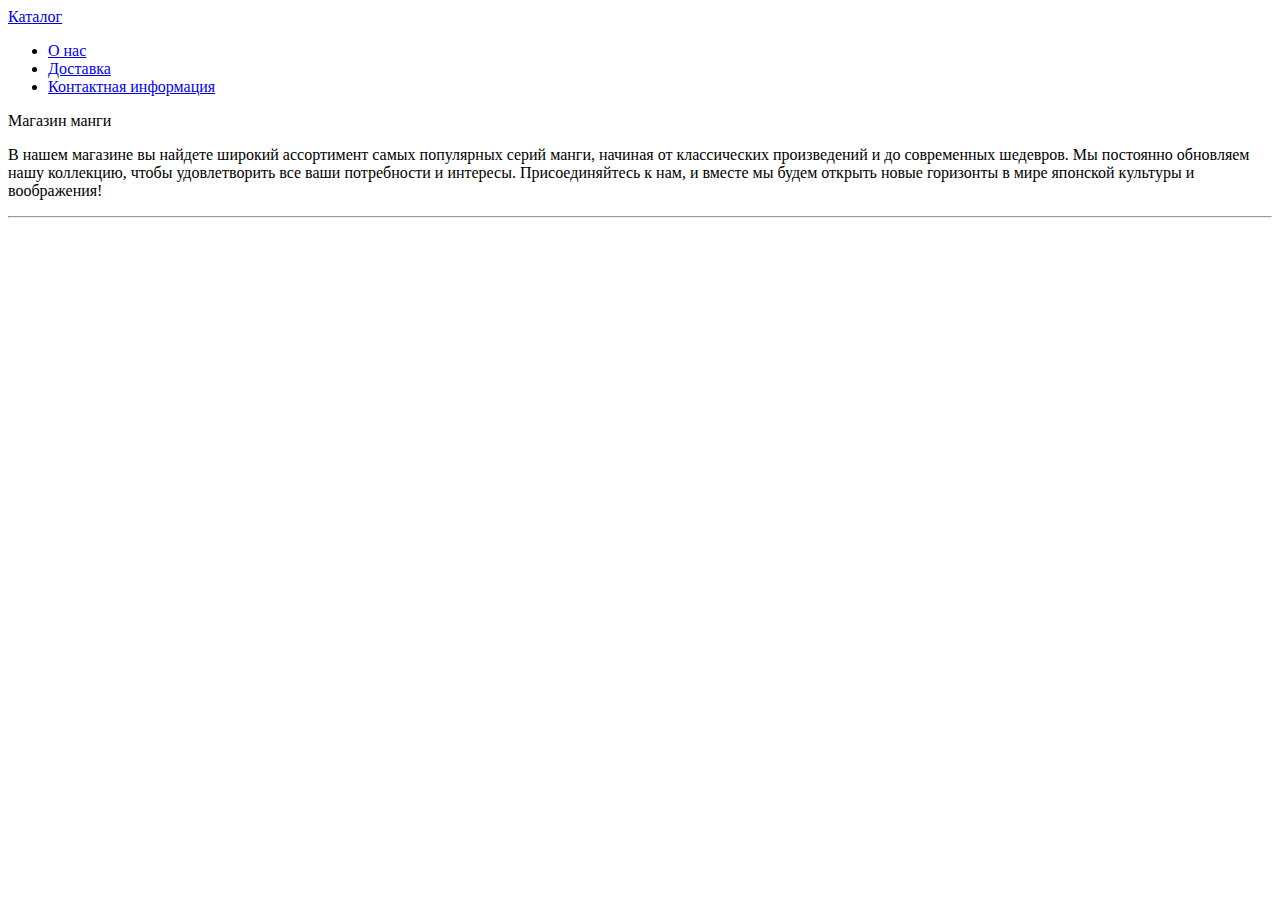
==== html/about.html @ 287c36fa "Update about.html" ====
<!DOCTYPE html>
<html>

<head>
    <meta charset="utf-8">

    <title>Магазин манги</title>
    <link href="../css/bootstrap.min.css" rel="stylesheet">
	<link href="../css/style.css" rel="stylesheet">

</head>

<body>
    <nav class="navbar navbar-inverse navbar-fixed-top" role="navigation">
        <div class="container">
            <div class="navbar-header">
                <a class="navbar-brand" href="../index.html">Каталог</a>
            </div>
            <div class="collapse navbar-collapse" id="bs-example-navbar-collapse-1">
                <ul class="nav navbar-nav">
					<li>
                        <a href="#">О нас</a>
                    </li>
                    <li>
                        <a href="services.html">Доставка</a>
                    </li>
                    <li>
                        <a href="contacts.html">Контактная информация</a>
                    </li>
                </ul>
            </div>
        </div>
    </nav>

    <div class="container">
		        <div class="row">

            <div class="col-md-3">
                <p class="lead">Магазин манги</p>
            </div>

            <div class="col-md-9">        

                <div class="row">

                    <p>В нашем магазине вы найдете широкий ассортимент самых популярных серий манги, начиная от классических произведений и до современных шедевров. Мы постоянно обновляем нашу коллекцию, чтобы удовлетворить все ваши потребности и интересы. Присоединяйтесь к нам, и вместе мы будем открыть новые горизонты в мире японской культуры и воображения!</p>

                </div>

            </div>

        </div>
	</div>

    <div class="container">

        <hr>

        <!-- Footer -->
        <footer>
            <div class="row">
                <div class="col-lg-12">
                    <p></p>
                </div>
            </div>
        </footer>

    </div>
    <!-- /.container -->

</body>

</html>
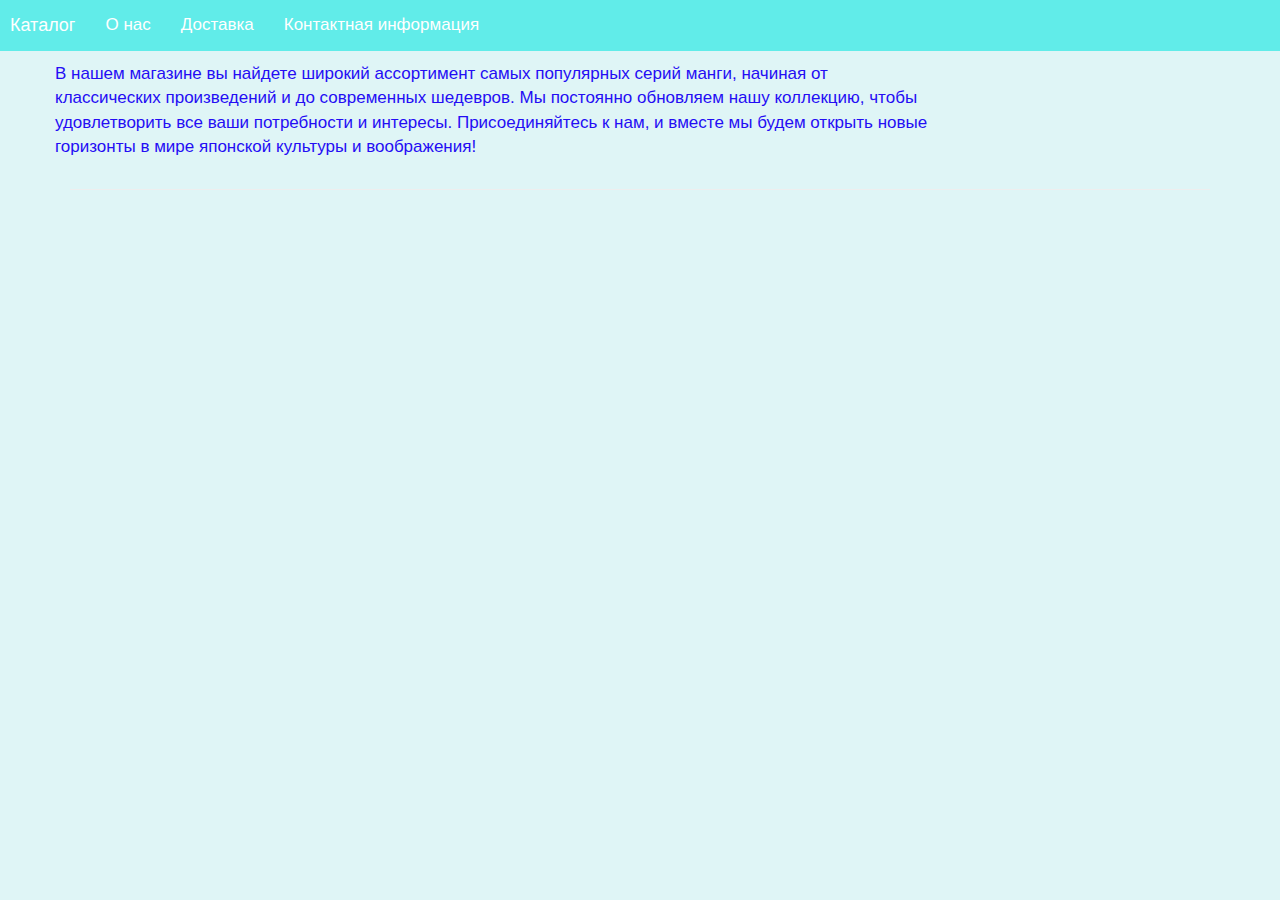
==== commit 59b4d27a: "Update about.html" ====
--- a/html/about.html
+++ b/html/about.html
@@ -35,7 +35,7 @@
     <div class="container">
 		        <div class="row">
 
-            <div class="col-md-3">
+           <div class="col-md-3" style="left: 400px; width: 380px;">
                 <p class="lead">Магазин манги</p>
             </div>
 
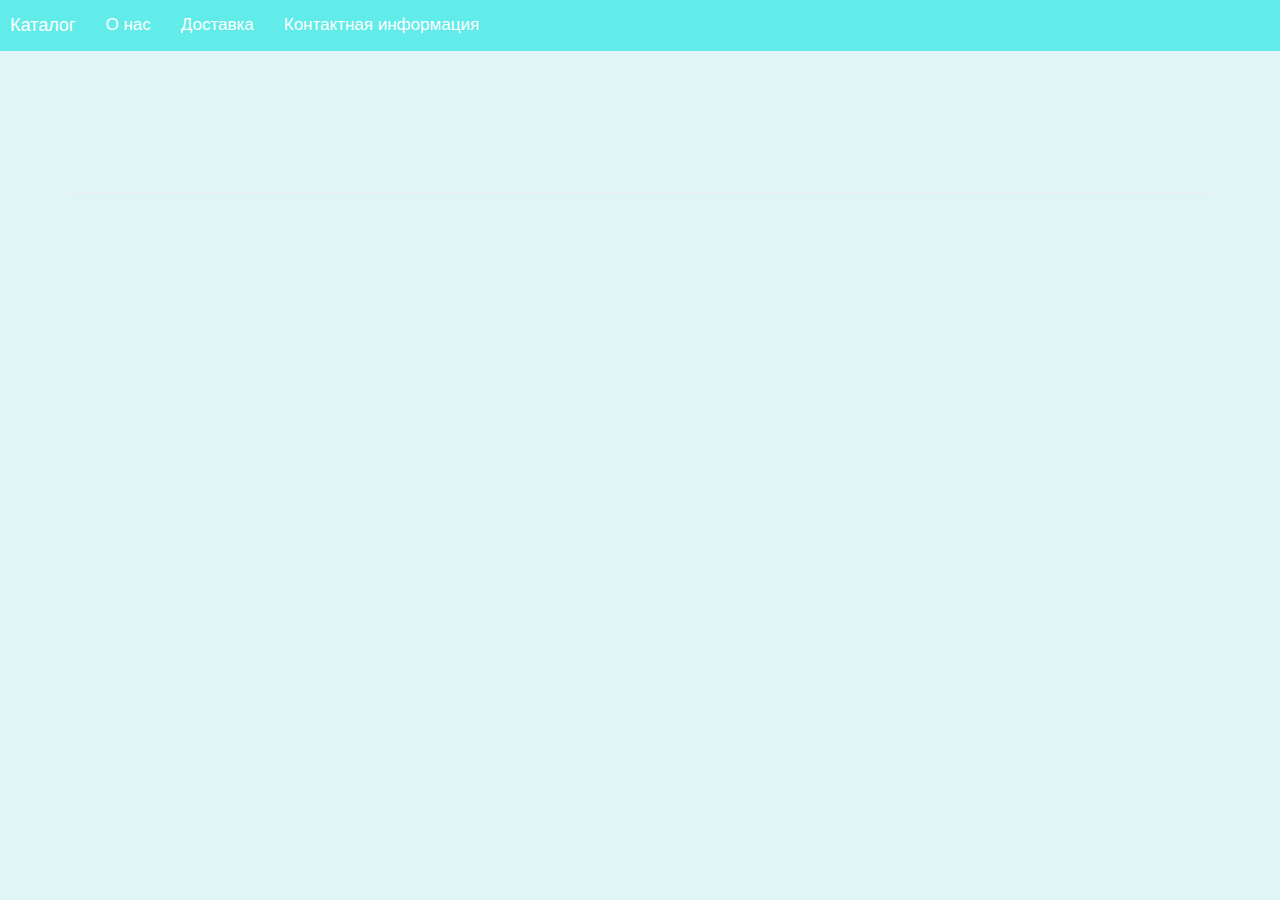
==== commit 76fccad1: "Update about.html" ====
--- a/html/about.html
+++ b/html/about.html
@@ -43,7 +43,11 @@
 
                 <div class="row">
 
-                    <p>В нашем магазине вы найдете широкий ассортимент самых популярных серий манги, начиная от классических произведений и до современных шедевров. Мы постоянно обновляем нашу коллекцию, чтобы удовлетворить все ваши потребности и интересы. Присоединяйтесь к нам, и вместе мы будем открыть новые горизонты в мире японской культуры и воображения!</p>
+                    <p style="
+    width: 1000px;
+    height: 100px;
+                    "В нашем магазине вы найдете широкий ассортимент самых популярных серий манги, начиная от классических произведений и до современных шедевров. Мы постоянно обновляем нашу коллекцию, чтобы удовлетворить все ваши потребности и интересы. Присоединяйтесь к нам, и вместе мы будем открыть новые горизонты в мире японской культуры и воображения!</p>
+                    
 
                 </div>
 
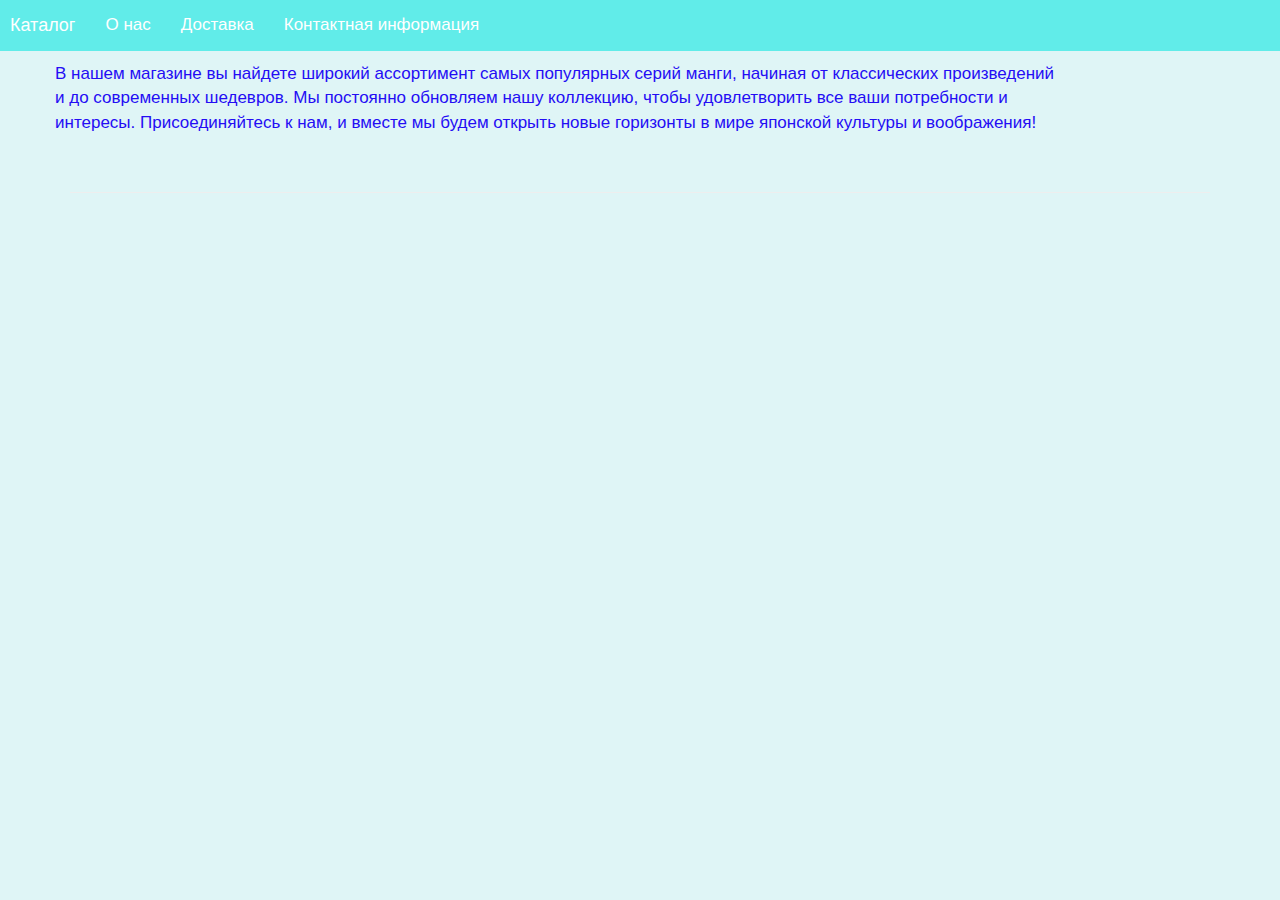
==== commit f203acf0: "Update about.html" ====
--- a/html/about.html
+++ b/html/about.html
@@ -46,8 +46,8 @@
                     <p style="
     width: 1000px;
     height: 100px;
-                    "В нашем магазине вы найдете широкий ассортимент самых популярных серий манги, начиная от классических произведений и до современных шедевров. Мы постоянно обновляем нашу коллекцию, чтобы удовлетворить все ваши потребности и интересы. Присоединяйтесь к нам, и вместе мы будем открыть новые горизонты в мире японской культуры и воображения!</p>
-                    
+                    ">В нашем магазине вы найдете широкий ассортимент самых популярных серий манги, начиная от классических произведений и до современных шедевров. Мы постоянно обновляем нашу коллекцию, чтобы удовлетворить все ваши потребности и интересы. Присоединяйтесь к нам, и вместе мы будем открыть новые горизонты в мире японской культуры и воображения!</p>
+
 
                 </div>
 
